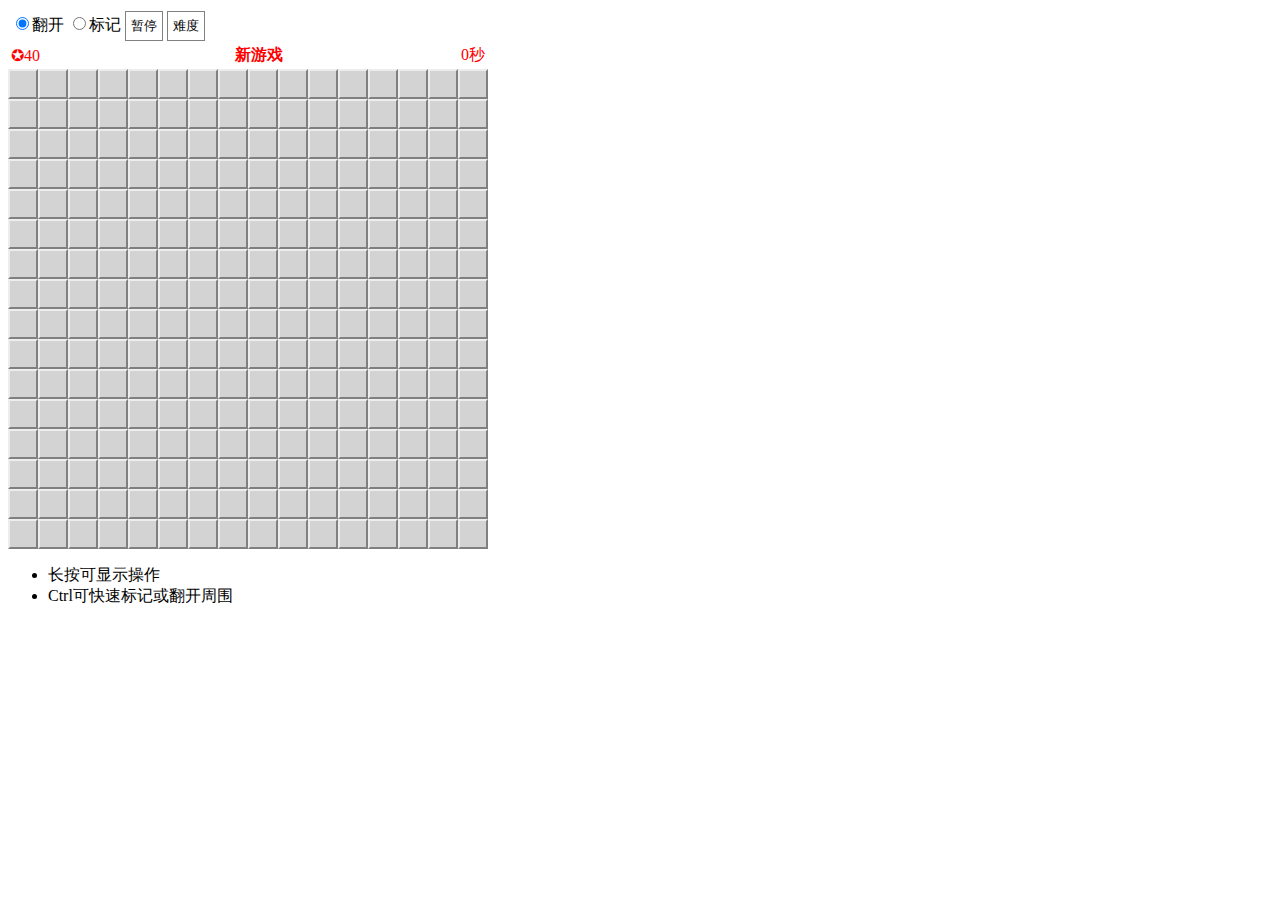
==== justMine/mine.html @ 5d3ba485 "#补充清除最高分事件" ====
<!DOCTYPE html>
<html>

<head>
  <title>Just扫雷</title>
  <meta name="viewport" content="width=device-width,initial-scale=1.0, maximum-scale=1.0 user-scalable=yes" />
  <style>
    #parent {
      position: relative;
      min-width: 250px;
      min-height: 250px;

      /* noselect */
      -webkit-touch-callout: none;
      /* iOS Safari */
      -webkit-user-select: none;
      /* Chrome/Safari/Opera */
      -khtml-user-select: none;
      /* Konqueror */
      -moz-user-select: none;
      /* Firefox */
      -ms-user-select: none;
      /* Internet Explorer/Edge */
      user-select: none;
      /* Non-prefixed version, currently not supported by any browser */
    }

    #parent .btn {
      cursor: pointer;
      border: 1px solid gray;
      background: white;
      color: black;
      padding: 5px;
    }

    #parent .btn:hover {
      border: 1px solid lightcyan;
      background: lightgray;
      color: blue;
    }

    #layer {
      position: absolute;
      background: rgba(0, 0, 0, 0.5);
      width: 100%;
      height: 100%;
      top: 0;
      left: 0;
      text-align: center;
    }

    #layer.pause {
      background: black;
    }

    #layer .layerCenter {
      position: absolute;
      left: 50%;
      top: 50%;
      transform: translate(-50%, -50%);
      -webkit-transform: translate(-50%, -50%);
      -moz-transform: translate(-50%, -50%);
    }

    #layer span {
      color: cyan;
    }

    #layer .btn {
      margin-top: 10px;
    }

    #layer ul {
      list-style: none;
      padding-inline-start: 0;
      color: skyblue;
      margin: 10px;
      padding: 0;
    }

    #layer input {
      margin-left: 5px;
    }
    #layer input[type='number'] {
      width: 50px;
    }

    #tools {
      width: 100%;
    }

    #tools #time {
      color: red;
      text-align: right;
    }

    #tools #state {
      font-weight: bold;
      color: red;
      text-align: center;
    }

    #tools #mine {
      color: red;
      text-align: left;
    }

    #game table {
      border-spacing: 0;
    }

    #game td {
      box-sizing: border-box;
      background: lightgray;
      border: 1px solid gray;
      text-align: center;
      vertical-align: middle;
    }

    #game td.normal {
      border-left: 2px solid #ededed;
      border-top: 2px solid #ededed;
      border-right: 2px solid gray;
      border-bottom: 2px solid gray;
    }

    #game td.normal:hover {
      border-left: 2px solid gray;
      border-top: 2px solid gray;
      border-right: 2px solid #ededed;
      border-bottom: 2px solid #ededed;
    }

    #game td.mark {
      font-weight: bold;
      border-left: 2px solid #ededed;
      border-top: 2px solid #ededed;
      border-right: 2px solid gray;
      border-bottom: 2px solid gray;
    }

    #game td.mark.flag::after {
      color: red;
      content: '!';
    }

    #game td.mark.nosure::after {
      content: '?';
    }

    #game td.number {
      font-weight: bold;
    }

    #game td.number.d1 {
      color: blue;
    }

    #game td.number.d2 {
      color: green;
    }

    #game td.number.d3 {
      color: red;
    }

    #game td.number.d4 {
      color: darkblue;
    }

    #game td.number.d5 {
      color: darkred;
    }

    #game td.number.d6 {
      color: darkcyan;
    }

    #game td.number.d7 {
      color: black;
    }

    #game td.number.d8 {
      color: gray;
    }

    #game td.mine::after {
      content: '✪'
    }

    #game td.mine.boom {
      color: red;
    }
  </style>
</head>

<body>
  <div id="parent">
    <div id="tools">
      <table style="width:100%">
        <tr>
          <td colspan="3">
            <input type="radio" name="action" id="openAction" value="open" checked /><label for="openAction">翻开</label>
            <input type="radio" name="action" id="markAction" value="mark" /><label for="markAction">标记</label>
            <button class="btn" id="pauseBtn">暂停</button>
            <button class="btn" id="levelBtn">难度</button>
          </td>
        </tr>
        <tr>
          <td id="mine"></td>
          <td id="state"></td>
          <td id="time"></td>
        </tr>
      </table>
    </div>
    <div id="game"></div>
    <div id="layer" hidden>
      <div id="action" class="layerCenter" hidden>
        <button class="btn" name="backBtn">返回</button>
        <button class="btn" id="openBtn">翻开</button>
        <button class="btn" id="openAroundBtn">翻开周围</button>
        <button class="btn" id="markBtn">标记</button>
      </div>
      <div id="stop" class="layerCenter" hidden>
        <span id="stopState">结束</span><br />
        <button class="btn" id="clearScoreBtn">清除分数</button>
        <button class="btn" name="backBtn">返回</button>
        <button class="btn" name="restartBtn">重新开始(地雷不变)</button>
        <button class="btn" name="newGameBtn">新游戏</button>
      </div>
      <div id="pause" class="layerCenter" hidden>
        <span id="pauseState">暂停</span><br />
        <button class="btn" name="backBtn">返回</button>
        <button class="btn" name="restartBtn">重新开始(地雷不变)</button>
        <button class="btn" name="newGameBtn">新游戏</button><br />
        <button class="btn" id="saveGameBtn">保存</button>
        <button class="btn" id="loadGameBtn">读取</button>
        <span id="saveState"></span>
      </div>
      <div id="level" class="layerCenter" hidden>
        <span id="levelState">难度</span><br />
        <ul>
          <li><input type="radio" name="level" id="lvEasy"><label for="lvEasy">初级</label></li>
          <li><input type="radio" name="level" id="lvNormal"><label for="lvNormal">中级</label></li>
          <li><input type="radio" name="level" id="lvHard"><label for="lvHard">高级</label></li>
          <li><input type="radio" name="level" id="lvCustom"><label for="lvCustom">自定义</label></li>
          <li><label for="hCount">宽</label><input type="number" id="hCount"></li>
          <li><label for="vCount">高</label><input type="number" id="vCount"></li>
          <li><label for="mCount">雷</label><input type="number" id="mCount"></li>
        </ul>
        <button class="btn" name="backBtn">返回</button>
        <button class="btn" name="newGameBtn">确定</button>
      </div>
    </div>
    <ul>
      <li>长按可显示操作</li>
      <li>Ctrl可快速标记或翻开周围</li>
    </ul>
  </div>
  <script type="text/javascript">
    Object.prototype.longClick = function (callback, time) {
      if (!time) time = 500;
      if (/Android|webOS|iPhone|iPod|BlackBerry|iPad|IEMobile|Nexus/i.test(navigator.userAgent)) {
        this.addEventListener('touchstart', function ($event) {
          var a = setTimeout(callback, time, $event)
          this.addEventListener('touchend', function () {
            clearTimeout(a)
          })
        })
      } else {
        this.addEventListener('mousedown', function ($event) {
          var a = setTimeout(callback, time, $event)
          this.addEventListener('mouseup', function () {
            clearTimeout(a)
          })
        })
      }
    }

    var cookies = {
      save: 'save',
      setting: 'setting',
      hightScore: 'hightScore'
    }
    var classNames = {
      normal: 'normal',
      number: 'number',
      mine: 'mine',
      boom: 'boom',
      mark: 'mark',
      flag: 'mark flag',
      nosure: 'mark nosure',
      pause: 'pause'
    };
    var states = {
      loading: '加载中...',
      newGame: '新游戏',
      level: '难度',
      playing: '游戏中',
      pause: '暂停',
      win: '胜利！',
      fail: '失败！'
    }
    var elems = {
      game: null,

      markAction: null,
      pauseBtn: null,
      levelBtn: null,

      mine: null,
      state: null,
      time: null,
      timer: null,

      layer: null,
      layerCell: null,

      layerAction: null,
      openBtn: null,
      openAroundBtn: null,
      markBtn: null,

      layerPause: null,
      pauseState: null,
      saveGameBtn: null,
      loadGameBtn: null,
      saveState: null,

      layerLevel: null,
      levelState: null,
      lvEasy: null,
      lvNormal: null,
      lvHard: null,
      lvCustom: null,
      hCount: null,
      vCount: null,
      mCount: null,

      layerStop: null,
      stopState: null,
      clearScoreBtn: null,

      cell2elem: function (cell) {
        return document.getElementById('td' + cell);
      },
      elem2cell: function (elem) {
        if (!elem) return 0;
        return Number(elem.getAttribute('n'));
      },
      elemIsNumber: function (elem, className) {
        className = className || classNames.number;
        return new RegExp('\\b' + className + '\\b').test(elem.className);
      },
      lvName: function () {
        if (elems.lvEasy.checked) return elems.lvEasy.id;
        if (elems.lvNormal.checked) return elems.lvNormal.id;
        if (elems.lvHard.checked) return elems.lvHard.id;
        return elems.lvCustom.id;
      },
      init: function () {
        this.game = document.getElementById('game');

        this.markAction = document.getElementById('markAction');
        this.pauseBtn = document.getElementById('pauseBtn');
        this.levelBtn = document.getElementById('levelBtn');

        this.mine = document.getElementById('mine');
        this.state = document.getElementById('state');
        this.time = document.getElementById('time');

        this.layer = document.getElementById('layer');

        this.layerAction = document.getElementById('action');
        this.openBtn = document.getElementById('openBtn');
        this.openAroundBtn = document.getElementById('openAroundBtn');
        this.markBtn = document.getElementById('markBtn');

        this.layerPause = document.getElementById('pause');
        this.pauseState = document.getElementById('pauseState');
        this.saveGameBtn = document.getElementById('saveGameBtn');
        this.loadGameBtn = document.getElementById('loadGameBtn');
        this.saveState = document.getElementById('saveState');

        this.layerLevel = document.getElementById('level');
        this.levelState = document.getElementById('levelState');
        this.lvEasy = document.getElementById('lvEasy');
        this.lvNormal = document.getElementById('lvNormal');
        this.lvHard = document.getElementById('lvHard');
        this.lvCustom = document.getElementById('lvCustom');
        this.hCount = document.getElementById('hCount');
        this.vCount = document.getElementById('vCount');
        this.mCount = document.getElementById('mCount');

        this.layerStop = document.getElementById('stop');
        this.stopState = document.getElementById('stopState');
        this.clearScoreBtn = document.getElementById('clearScoreBtn');

        //事件
        elems.pauseBtn.onclick = gamePause;
        elems.levelBtn.onclick = gameLevel;
        elems.clearScoreBtn.onclick = clearHightScore;

        elems.openBtn.onclick = function () {
          elems.layer.hidden = true;
          cellClick({ cell: elems.layerCell, mark: false });
          elems.layerCell = null;
        };
        elems.openAroundBtn.onclick = function () {
          elems.layer.hidden = true;
          openAround(elems.layerCell);
          elems.layerCell = null;
        }
        elems.markBtn.onclick = function () {
          elems.layer.hidden = true;
          cellClick({ cell: elems.layerCell, mark: true });
          elems.layerCell = null;
        };

        elems.saveGameBtn.onclick = saveGame;
        elems.loadGameBtn.onclick = loadGame;

        var backBtns = document.getElementsByName('backBtn');
        for (let i = 0; i < backBtns.length; i++) {
          backBtns[i].onclick = gameBack;
        }

        var layerNewGame = function () {
          var valid = true;
          if (isNaN(elems.hCount.valueAsNumber)) {
            elems.hCount.style.borderColor = 'red';
            valid = false;
          } else {
            elems.hCount.style.borderColor = 'unset';
          }
          if (isNaN(elems.vCount.valueAsNumber)) {
            elems.vCount.style.borderColor = 'red';
            valid = false;
          } else {
            elems.vCount.style.borderColor = 'unset';
          }
          if (isNaN(elems.mCount.valueAsNumber)) {
            elems.mCount.style.borderColor = 'red';
            valid = false;
          } else {
            elems.mCount.style.borderColor = 'unset';
          }
          if (!valid) return;
          setGame(false, elems.hCount.valueAsNumber, elems.vCount.valueAsNumber, elems.mCount.valueAsNumber);
          newGame();
          gameBack();
        };
        var newGameBtns = document.getElementsByName('newGameBtn');
        for (let i = 0; i < newGameBtns.length; i++) {
          newGameBtns[i].onclick = layerNewGame;
        }

        var layerRestart = function () {
          newGame(true);
          gameBack();
        };
        var restartBtns = document.getElementsByName('restartBtn');
        for (let i = 0; i < restartBtns.length; i++) {
          restartBtns[i].onclick = layerRestart;
        }

        this.lvEasy.onclick = function () {
          elems.hCount.disabled = elems.vCount.disabled = elems.mCount.disabled = true;
          elems.hCount.value = 9;
          elems.vCount.value = 9;
          elems.mCount.value = 10;
        }
        this.lvNormal.onclick = function () {
          elems.hCount.disabled = elems.vCount.disabled = elems.mCount.disabled = true;
          elems.hCount.value = 16;
          elems.vCount.value = 16;
          elems.mCount.value = 40;
        }
        this.lvHard.onclick = function () {
          elems.hCount.disabled = elems.vCount.disabled = elems.mCount.disabled = true;
          elems.hCount.value = 30;
          elems.vCount.value = 16;
          elems.mCount.value = 99;
        }
        this.lvCustom.onclick = function () {
          elems.hCount.disabled = elems.vCount.disabled = elems.mCount.disabled = false;
        }
      }
    }

    var options = {
      mineSize: 30,

      state: states.loading,

      cells: [],
      mines: [],
      opens: [],
      flags: [],

      isMine: function (cell) {
        return options.mines.indexOf(cell) >= 0;
      },
      isOpen: function (cell) {
        return options.opens.indexOf(cell) >= 0;
      },
      isFlag: function (cell) {
        return options.flags.indexOf(cell) >= 0;
      },

      wins: [],
      fails: [],
      hightScore: null
    };
    var settings = {
      hCount: 9,
      vCount: 9,
      mCount: 10
    };
    var tools = {
      _mine: 0,
      _state: states.loading,
      _time: 0,

      get mine() { return this._mine; },
      set mine(v) { this._mine = v; elems.mine.innerText = '✪' + v; },

      get state() { return this._state; },
      set state(v) { this._state = v; elems.state.innerText = v; },

      get time() { return this._time; },
      set time(v) { this._time = v; elems.time.innerText = v + '秒'; },

      backState: null,

      thisGameTime: 0,
      thisGameTimed: 0,
      calcGameTime: function () {
        var now = new Date().getTime();
        if (this.thisGameTime) this.thisGameTimed += now - this.thisGameTime;

        this.thisGameTime = tools.state === states.playing ? now : 0;
        this.time = parseInt(this.thisGameTimed / 1000);
        return this.thisGameTimed;
      }
    }

    var setGame = function (lvName, hCount, vCount, mCount) {
      if (lvName && elems[lvName]) {
        elems[lvName].checked = true;
        elems[lvName].onclick();
        hCount = hCount || elems.hCount.valueAsNumber;
        vCount = vCount || elems.vCount.valueAsNumber;
        mCount = mCount || elems.mCount.valueAsNumber;
      }

      if (hCount > 99) hCount = 99;
      if (vCount > 99) vCount = 99;
      var maxMine = hCount * vCount - 1;
      if (mCount > maxMine) mCount = maxMine;

      settings.hCount = hCount;
      settings.vCount = vCount;
      settings.mCount = mCount;

      elems.hCount.value = hCount;
      elems.vCount.value = vCount;
      elems.mCount.value = mCount;
    }
    var newGame = function (restart) {
      tools.state = states.loading;

      //数据重置
      tools.backState = null;
      elems.timer && clearInterval(elems.timer);
      tools.time = tools.thisGameTimed = tools.thisGameTime = 0;
      tools.mine = settings.mCount;
      options.mines = restart ? options.mines : [];
      options.cells = [];
      options.opens = [];
      options.flags = [];

      //画面重置
      var game = elems.game;
      var table = document.createElement('table');
      var cell = 0;
      for (let r = 0; r < settings.vCount; r++) {
        var tr = document.createElement('tr');
        tr.id = "tr" + r;
        for (let c = 0; c < settings.hCount; c++) {
          var td = document.createElement('td');
          td.id = "td" + ++cell;
          td.style.width = options.mineSize + "px";
          td.style.height = options.mineSize + "px";
          td.className = classNames.normal;
          td.setAttribute('n', cell);
          td.onclick = cellClick;
          td.longClick(cellHold);
          tr.appendChild(td);
          options.cells.push(cell);
        }
        table.appendChild(tr);
      }
      game.innerHTML = "";
      game.appendChild(table);
      document.body.style.width = options.mineSize * settings.hCount + 'px';

      tools.state = states.newGame;
    }
    var gameStart = function (startCell) {
      tools.state = states.loading;

      if (options.cells.length < settings.mCount) {
        tools.state = '设置错误:地雷数量过多!';
        return;
      }

      if (!options.mines.length) {
        //布雷(开始游戏点击位置必须非雷)
        options.mines = [];
        var cells = options.cells.concat();
        while (options.mines.length < settings.mCount) {
          var index = randomInt(0, cells.length - 1);
          var cell = cells[index];
          cells.splice(index, 1);
          if (!startCell || cell !== startCell)
            options.mines.push(cell);
        }
      }

      elems.timer && clearInterval(elems.timer);
      elems.timer = setInterval(function () { tools.time++; }, 1000);

      tools.state = states.playing;
      tools.calcGameTime();
    }
    var gameOver = function (cell) {
      tools.state = states.loading;

      elems.timer && clearInterval(elems.timer);
      tools.calcGameTime();
      options.fails.push(Number(tools.time));
      //显示所有雷
      for (let i = 0; i < options.mines.length; i++) {
        var mine = options.mines[i];
        var elem = elems.cell2elem(mine);
        elem.className = classNames.mine;
        //爆炸的雷
        if (mine === cell) elem.className += " " + classNames.boom;
      }

      tools.state = states.fail;
      clearSave();//禁止SL大法
      showLayer();
    }
    var gameWin = function (cell) {
      tools.state = states.loading;
      elems.timer && clearInterval(elems.timer);
      tools.calcGameTime();
      options.wins.push(Number(tools.thisGameTimed));
      hightScore(tools.thisGameTimed);
      tools.state = states.win;
      showLayer();
    }
    var gamePause = function () {
      tools.backState = tools.state;
      tools.state = states.pause;
      tools.calcGameTime();
      showLayer();
    }
    var gameLevel = function () {
      tools.backState = tools.state;
      tools.state = states.level;
      tools.calcGameTime();
      showLayer();
    }
    var gameBack = function () {
      elems.layer.hidden = true;
      elems.layerCell = null;
      elems.saveState.innerText = '';
      if (tools.backState) {
        tools.state = tools.backState;
        tools.backState = null;
      }
      tools.calcGameTime();
    }

    var saveGame = function () {
      var saveSet = {
        lvName: elems.lvName(),
        hCount: settings.hCount,
        vCount: settings.vCount,
        mCount: settings.mCount
      };
      setCookie(cookies.setting, JSON.stringify(saveSet));
      if (!canSave()) return false;

      try {
        elems.saveState.innerText = "保存中...";
        tools.calcGameTime();
        var save = {};
        save.mines = options.mines;
        save.opens = options.opens;
        save.flags = options.flags;
        save.lvName = elems.lvName();
        save.hCount = settings.hCount;
        save.vCount = settings.vCount;
        save.time = settings.time;

        if (!setCookie(cookies.save, JSON.stringify(save))) {
          throw '保存失败!';
        }
        elems.saveState.innerText = "保存成功!";
      } catch (error) {
        console.error(error);
        elems.saveState.innerText = "保存失败!";
        return;
      }
    }
    var canSave = function () {
      if (!options.mines.length) return false;
      var state = tools.backState || tools.state;
      if (state !== states.playing && state !== states.newGame) return false;
      return true;
    }
    var loadGame = function () {
      var save = canLoad();
      if (!save) return false;
      elems.saveState.innerText = "读取中...";
      gamePause();

      try {
        save = JSON.parse(save);
        setGame(save.lvName, save.hCount, save.vCount, save.mines.length);
        options.mines = save.mines;
        newGame(true);
        if (save.opens.length) {
          gameStart(save.opens[0]);
          for (let i = 0; i < save.opens.length; i++) {
            open(save.opens[i]);
          }
        }
        for (let i = 0; i < save.flags.length; i++) {
          mark(save.flags[i]);
        }
        settings.time = save.time;

        if(!options.cells || !options.cells.length){
          throw '读取错误!';
        }

        tools.backState = options.opens.length ? states.playing : states.newGame;
        gamePause();
        elems.saveState.innerText = "读取成功!";
        return true;
      } catch (error) {
        console.error(error);
        defaultGame();
        elems.saveState.innerText = "读取失败,游戏已重置!";
        gamePause();
      }
    }
    var canLoad = function () {
      var save = getCookie(cookies.save);
      if (!save) return false;
      return save;
    }
    var clearSave = function () {
      delCookie(cookies.save);
    }
    var defaultGame = function () {
      var saveSet = getCookie(cookies.setting);
      
      try{
        saveSet = JSON.parse(saveSet);
      } catch (error) {
        console.log(error);
      }
      saveSet = saveSet || { lvName: 'lvNormal' };
      setGame(saveSet.lvName, saveSet.hCount, saveSet.vCount, saveSet.mCount);
      newGame();
    }

    var hightScore = function (time) {
      var score = getCookie(cookies.hightScore);
      score = score && Number(score);
      time = time && Number(time);
      if (time && (!score || (time < score))) setCookie(cookies.hightScore, time);
      time = getCookie(cookies.hightScore);
      time = time && Number(time);
      return time;
    }
    var clearHightScore = function () {
      delCookie(cookies.hightScore);
      showLayer();//重置显示
    }

    var cellHold = function ($event) {
      elems.layerCell = elems.elem2cell($event.srcElement);
      showLayer();
    }
    var cellClick = function ($event) {
      if (checkNew()) return;

      var cell = $event.cell || elems.elem2cell($event.srcElement);

      if ($event.ctrlKey) {
        if (canMark(cell))
          mark(cell);
        else
          openAround(cell);
        return;
      }

      var checked = typeof $event.mark === 'undefined'
        ? elems.markAction.checked
        : $event.mark;
      if (checked) {
        mark(cell);
      } else {
        checkStart(cell);
        open(cell);
      }
    }

    var showLayer = function () {
      switch (tools.state) {
        case states.newGame:
        case states.win:
        case states.fail:
          //结束
          elems.layer.className = "";
          var scoreText = new Number(tools.thisGameTimed / 1000).toFixed(2) + '秒';
          elems.stopState.innerHTML = '【' + tools.state + '】<br/>' + scoreText;
          var time = hightScore();
          elems.clearScoreBtn.hidden = !time;
          if(tools.state === states.win && time == tools.thisGameTimed){
            elems.stopState.innerHTML += "<br/>最高纪录!";
          } else if (!!time && time < tools.thisGameTimed) {
            scoreText = new Number(time / 1000).toFixed(2) + '秒';
            elems.stopState.innerHTML += "<br/>最高纪录:" + scoreText;
          }
          elems.layerAction.hidden = elems.layerPause.hidden = elems.layerLevel.hidden = true;
          elems.layerStop.hidden = false;
          break;
        case states.pause:
          //暂停
          elems.layer.className = classNames.pause;
          elems.pauseState.innerText = '【' + tools.state + '】';
          elems.layerAction.hidden = elems.layerStop.hidden = elems.layerLevel.hidden = true;
          var save = canSave();
          elems.saveGameBtn.hidden = !save;
          var load = canLoad();
          elems.loadGameBtn.hidden = !load;
          elems.layerPause.hidden = false;
          break;
        case states.level:
          //难度
          elems.layer.className = classNames.pause;
          elems.levelState.innerText = '【' + tools.state + '】';
          elems.layerAction.hidden = elems.layerStop.hidden = elems.layerPause.hidden = true;
          elems.layerLevel.hidden = false;
          break;
        case states.playing:
          //操作
          elems.layer.className = "";
          elems.layerPause.hidden = elems.layerStop.hidden = elems.layerLevel.hidden = true;
          var elem = canOpen(elems.layerCell);
          elems.openBtn.hidden = !elem;
          elem = canOpenAround(elems.layerCell);
          elems.openAroundBtn.hidden = !elem;
          elem = canMark(elems.layerCell);
          elems.markBtn.hidden = !elem;
          elems.layerAction.hidden = false;
          break;
        default:
          elems.layerCell = null;
          return;
      }
      elems.layer.hidden = false;
    }

    var mark = function (cell) {
      var elem = canMark(cell);
      if (!elem) return;
      switch (elem.className) {
        case classNames.flag:
          elem.className = classNames.nosure;
          var i = options.flags.indexOf(cell);
          if (i >= 0) options.flags.splice(i, 1);
          tools.mine++;
          break;
        case classNames.nosure:
          elem.className = classNames.normal;
          break;
        case classNames.normal:
          elem.className = classNames.flag;
          options.flags.push(cell);
          tools.mine--;
          break;
        default:
          break;
      }
    }
    var canMark = function (cell) {
      var elem = elems.cell2elem(cell);
      if (!elem) return false;
      if (tools.state !== states.playing) return false;
      if (elems.elemIsNumber(elem)) return false;
      return elem;
    }

    var open = function (cell) {
      var elem = canOpen(cell);
      if (!elem) return;
      options.opens.push(cell);
      var count = getMineCount(cell);
      if (count < 0) {
        gameOver(cell);
        return;
      } else if (count === 0) {
        elem.className = classNames.number;
        var around = getAroundCells(cell);
        for (let i = 0; i < around.length; i++) {
          open(around[i]);
          if (tools.state !== states.playing) return;
        }
      } else if (!!count) {
        elem.className = classNames.number + " d" + count;
        elem.innerHTML = count;
      }
      checkWin();
    }
    var canOpen = function (cell) {
      var elem = elems.cell2elem(cell);
      if (!elem) return false;
      if (tools.state !== states.playing) return false;
      if (elem.className !== classNames.normal) return false;
      return elem;
    }

    var openAround = function (cell) {
      var around = canOpenAround(cell);
      if (!around) return;
      for (let i = 0; i < around.length; i++) {
        open(around[i]);
      }
    }
    var canOpenAround = function (cell) {
      var elem = elems.cell2elem(cell);
      if (!elem) return false;
      if (tools.state !== states.playing) return false;
      if (!elems.elemIsNumber(elem)) return false;

      var i = 0;
      var around = getAroundCells(cell);
      var count = around.length;
      while (i < around.length) {
        if (options.isFlag(around[i])) {
          around.splice(i, 1);
        } else {
          i++;
        }
      }
      //标记雷数与数字不符
      count -= around.length;
      if (count.toString() !== elem.innerText)
        return null;

      //返回需要翻开的位置  
      return around;
    }

    var checkNew = function () {
      if (tools.state !== states.newGame && tools.state !== states.playing) {
        newGame();
        return true;
      }
      return false;
    }
    var checkStart = function (cell) {
      if (tools.state === states.newGame) {
        gameStart(cell);
        return true;
      }
      return false;
    }
    var checkWin = function () {
      if (tools.state !== states.playing) return false;
      if (options.opens.length + settings.mCount === options.cells.length) {
        gameWin();
        return true;
      }
      return false;
    }

    var getMineCount = function (cell) {
      if (options.isMine(cell)) return -1;

      var count = 0;
      var around = getAroundCells(cell);
      for (let i = 0; i < around.length; i++) {
        if (options.isMine(around[i])) count++;
      }
      return count;
    }
    var getAroundCells = function (cell) {
      var around = [];
      var row = cell / settings.hCount;
      var col = cell % settings.hCount || settings.hCount;
      if (row > 1) {
        around.push(cell - settings.hCount);
        if (col > 1)
          around.push(cell - settings.hCount - 1);
        if (col < settings.hCount)
          around.push(cell - settings.hCount + 1);
      }
      if (col > 1)
        around.push(cell - 1);
      if (col < settings.hCount)
        around.push(cell + 1);
      if (row < settings.vCount) {
        around.push(cell + settings.hCount);
        if (col > 1)
          around.push(cell + settings.hCount - 1);
        if (col < settings.hCount)
          around.push(cell + settings.hCount + 1);
      }
      return around;
    }

    var randomInt = function (min, max) {
      switch (arguments.length) {
        case 1:
          return parseInt(Math.random() * min + 1, 10);
          break;
        case 2:
          return parseInt(Math.random() * (max - min + 1) + min, 10);
          break;
        default:
          return 0;
          break;
      }
    }
    var setCookie = function (name, value, expires) {
      if (typeof expires === 'undefined') {
        var expires = new Date();
        expires.setFullYear(expires.getFullYear() + 1);
      }
      var cookie = name + '=' + escape(value) + '; expires=' + expires.toGMTString();
      document.cookie = cookie;
      return getCookie(name) === value;
    }
    var getCookie = function (name) {
      var arr = document.cookie.match(new RegExp("(^| )" + name + "=([^;]*)(;|$)"));
      if (arr != null) return unescape(arr[2]);
      return null;
    }
    var delCookie = function (name) {
      var exp = new Date();
      exp.setTime(exp.getTime() - 1);
      var cval = getCookie(name);
      if (cval != null) document.cookie = name + "=" + cval + ";expires=" + exp.toGMTString();
    }

    var init = function () {
      elems.init();
      var result = loadGame();
      if (result === false) {
        defaultGame();
      }
    }
    document.onload = init();
    window.onbeforeunload = saveGame;
    window.onblur = gamePause;
  </script>
</body>

</html>

<!-- TODO:AI扫雷+提示 -->
<!-- TODO:AI思路记忆+重播 -->
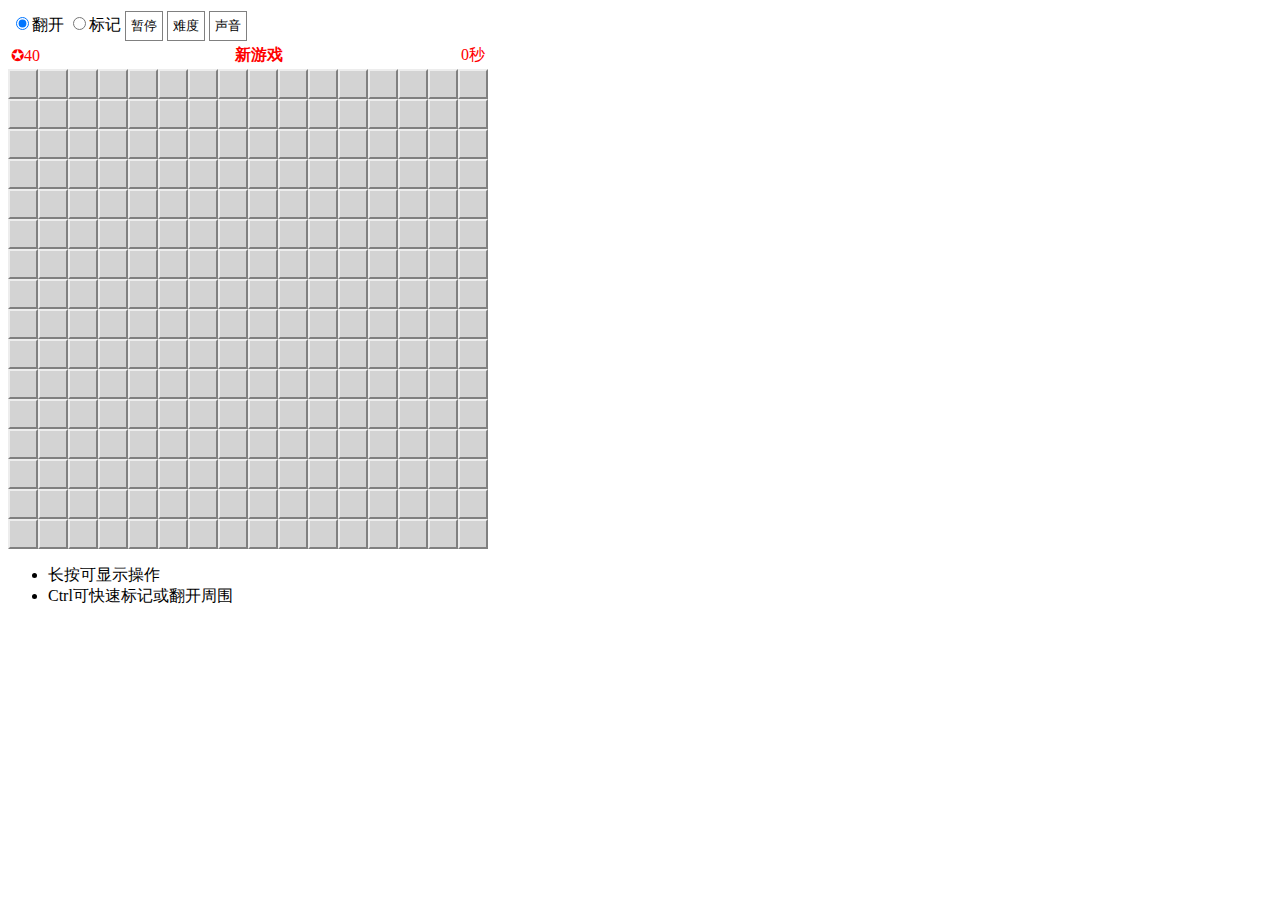
==== commit b777c2a3: "+音量控制" ====
--- a/justMine/mine.html
+++ b/justMine/mine.html
@@ -84,6 +84,24 @@
     #layer input[type='number'] {
       width: 50px;
     }
+    #layer input[type=range]{
+      vertical-align: top;
+      margin-top: 10px;
+      outline: none;
+      -webkit-appearance: none;/*清除系统默认样式*/  
+      width:56% !important;  
+      background: -webkit-linear-gradient(#61bd12, #61bd12) no-repeat, #ddd;  
+      background-size: 30% 100%;/*设置左右宽度比例*/  
+      height: 3px;/*横条的高度*/
+    }
+    #layer input[type=range]::-webkit-slider-thumb {  
+	    -webkit-appearance: none;/*清除系统默认样式*/
+	    height:16px;/*拖动块高度*/  
+      width: 16px;/*拖动块宽度*/  
+      background: #fff;/*拖动块背景*/  
+	    border-radius: 50%; /*外观设置为圆形*/  
+	    border: solid 1px #ddd; /*设置边框*/  
+    } 
 
     #tools {
       width: 100%;
@@ -196,6 +214,14 @@
 
 <body>
   <div id="parent">
+    <div>
+      <audio id="bg" src="audio/bg.mp3" loop></audio>
+      <audio id="mark" src="audio/mark.mp3"></audio>
+      <audio id="open" src="audio/open.mp3"></audio>
+      <audio id="good" src="audio/good.mp3"></audio>
+      <audio id="win" src="audio/win.mp3"></audio>
+      <audio id="fail" src="audio/fail.mp3"></audio>
+    </div>
     <div id="tools">
       <table style="width:100%">
         <tr>
@@ -204,6 +230,7 @@
             <input type="radio" name="action" id="markAction" value="mark" /><label for="markAction">标记</label>
             <button class="btn" id="pauseBtn">暂停</button>
             <button class="btn" id="levelBtn">难度</button>
+            <button class="btn" id="audioBtn">声音</button>
           </td>
         </tr>
         <tr>
@@ -251,6 +278,15 @@
         <button class="btn" name="backBtn">返回</button>
         <button class="btn" name="newGameBtn">确定</button>
       </div>
+      <div id="audio" class="layerCenter" hidden>
+        <span id="audioState">声音</span><br />
+        <ul>
+          <li><input type="checkbox" id="muted"/><label for="muted">静音</label></li>
+          <li><label for="music">音乐</label><input type="range" id="music" min="0" max="10"/></li>
+          <li><label for="sound">音效</label><input type="range" id="sound" min="0" max="10"/></li>
+        </ul>
+        <button class="btn" name="backBtn">返回</button>
+      </div>
     </div>
     <ul>
       <li>长按可显示操作</li>
@@ -296,6 +332,7 @@
       loading: '加载中...',
       newGame: '新游戏',
       level: '难度',
+      audio: '声音',
       playing: '游戏中',
       pause: '暂停',
       win: '胜利！',
@@ -307,6 +344,7 @@
       markAction: null,
       pauseBtn: null,
       levelBtn: null,
+      audioBtn: null,
 
       mine: null,
       state: null,
@@ -340,6 +378,21 @@
       layerStop: null,
       stopState: null,
       clearScoreBtn: null,
+
+      layerAudio: null,
+      audioState: null,
+      muted: null,
+      music: null,
+      sound: null,
+
+      audio: {
+        bg: null,
+        mark: null,
+        open: null,
+        good: null,
+        win: null,
+        fail: null
+      },
 
       cell2elem: function (cell) {
         return document.getElementById('td' + cell);
@@ -359,132 +412,204 @@
         return elems.lvCustom.id;
       },
       init: function () {
-        this.game = document.getElementById('game');
-
-        this.markAction = document.getElementById('markAction');
-        this.pauseBtn = document.getElementById('pauseBtn');
-        this.levelBtn = document.getElementById('levelBtn');
-
-        this.mine = document.getElementById('mine');
-        this.state = document.getElementById('state');
-        this.time = document.getElementById('time');
-
-        this.layer = document.getElementById('layer');
-
-        this.layerAction = document.getElementById('action');
-        this.openBtn = document.getElementById('openBtn');
-        this.openAroundBtn = document.getElementById('openAroundBtn');
-        this.markBtn = document.getElementById('markBtn');
-
-        this.layerPause = document.getElementById('pause');
-        this.pauseState = document.getElementById('pauseState');
-        this.saveGameBtn = document.getElementById('saveGameBtn');
-        this.loadGameBtn = document.getElementById('loadGameBtn');
-        this.saveState = document.getElementById('saveState');
-
-        this.layerLevel = document.getElementById('level');
-        this.levelState = document.getElementById('levelState');
-        this.lvEasy = document.getElementById('lvEasy');
-        this.lvNormal = document.getElementById('lvNormal');
-        this.lvHard = document.getElementById('lvHard');
-        this.lvCustom = document.getElementById('lvCustom');
-        this.hCount = document.getElementById('hCount');
-        this.vCount = document.getElementById('vCount');
-        this.mCount = document.getElementById('mCount');
-
-        this.layerStop = document.getElementById('stop');
-        this.stopState = document.getElementById('stopState');
-        this.clearScoreBtn = document.getElementById('clearScoreBtn');
-
-        //事件
-        elems.pauseBtn.onclick = gamePause;
-        elems.levelBtn.onclick = gameLevel;
-        elems.clearScoreBtn.onclick = clearHightScore;
-
-        elems.openBtn.onclick = function () {
-          elems.layer.hidden = true;
-          cellClick({ cell: elems.layerCell, mark: false });
-          elems.layerCell = null;
-        };
-        elems.openAroundBtn.onclick = function () {
-          elems.layer.hidden = true;
-          openAround(elems.layerCell);
-          elems.layerCell = null;
+        var getElements = function() {
+          elems.game = document.getElementById('game');
+
+          elems.markAction = document.getElementById('markAction');
+          elems.pauseBtn = document.getElementById('pauseBtn');
+          elems.levelBtn = document.getElementById('levelBtn');
+          elems.audioBtn = document.getElementById('audioBtn');
+
+          elems.mine = document.getElementById('mine');
+          elems.state = document.getElementById('state');
+          elems.time = document.getElementById('time');
+
+          elems.layer = document.getElementById('layer');
+
+          elems.layerAction = document.getElementById('action');
+          elems.openBtn = document.getElementById('openBtn');
+          elems.openAroundBtn = document.getElementById('openAroundBtn');
+          elems.markBtn = document.getElementById('markBtn');
+
+          elems.layerPause = document.getElementById('pause');
+          elems.pauseState = document.getElementById('pauseState');
+          elems.saveGameBtn = document.getElementById('saveGameBtn');
+          elems.loadGameBtn = document.getElementById('loadGameBtn');
+          elems.saveState = document.getElementById('saveState');
+
+          elems.layerLevel = document.getElementById('level');
+          elems.levelState = document.getElementById('levelState');
+          elems.lvEasy = document.getElementById('lvEasy');
+          elems.lvNormal = document.getElementById('lvNormal');
+          elems.lvHard = document.getElementById('lvHard');
+          elems.lvCustom = document.getElementById('lvCustom');
+          elems.hCount = document.getElementById('hCount');
+          elems.vCount = document.getElementById('vCount');
+          elems.mCount = document.getElementById('mCount');
+
+          elems.layerStop = document.getElementById('stop');
+          elems.stopState = document.getElementById('stopState');
+          elems.clearScoreBtn = document.getElementById('clearScoreBtn');
+
+          elems.layerAudio = document.getElementById('audio');
+          elems.audioState = document.getElementById('audioState');
+          elems.muted = document.getElementById('muted');
+          elems.music = document.getElementById('music');
+          elems.sound = document.getElementById('sound');
+
+          elems.audio.bg = document.getElementById('bg');
+          elems.audio.mark = document.getElementById('mark');
+          elems.audio.open = document.getElementById('open');
+          elems.audio.good = document.getElementById('good');
+          elems.audio.win = document.getElementById('win');
+          elems.audio.fail = document.getElementById('fail');
         }
-        elems.markBtn.onclick = function () {
-          elems.layer.hidden = true;
-          cellClick({ cell: elems.layerCell, mark: true });
-          elems.layerCell = null;
-        };
-
-        elems.saveGameBtn.onclick = saveGame;
-        elems.loadGameBtn.onclick = loadGame;
-
-        var backBtns = document.getElementsByName('backBtn');
-        for (let i = 0; i < backBtns.length; i++) {
-          backBtns[i].onclick = gameBack;
+        getElements();
+
+        var bind = function() {
+          //工具栏
+          elems.pauseBtn.onclick = gamePause;
+          elems.levelBtn.onclick = gameLevel;
+          elems.audioBtn.onclick = function() {
+            tools.backState = tools.state;
+            tools.state = states.audio;
+            tools.calcGameTime();
+            showLayer();
+          }
+
+          //操作
+          elems.openBtn.onclick = function () {
+            elems.layer.hidden = true;
+            cellClick({ cell: elems.layerCell, mark: false });
+            elems.layerCell = null;
+          };
+          elems.openAroundBtn.onclick = function () {
+            elems.layer.hidden = true;
+            openAround(elems.layerCell);
+            elems.layerCell = null;
+          }
+          elems.markBtn.onclick = function () {
+            elems.layer.hidden = true;
+            cellClick({ cell: elems.layerCell, mark: true });
+            elems.layerCell = null;
+          };
+
+          //暂停
+          elems.saveGameBtn.onclick = saveGame;
+          elems.loadGameBtn.onclick = loadGame;
+          elems.clearScoreBtn.onclick = clearHightScore;
+
+          //公共
+          var backBtns = document.getElementsByName('backBtn');
+          for (let i = 0; i < backBtns.length; i++) {
+            backBtns[i].onclick = gameBack;
+          }
+
+          var layerNewGame = function () {
+            var valid = true;
+            if (isNaN(elems.hCount.valueAsNumber)) {
+              elems.hCount.style.borderColor = 'red';
+              valid = false;
+            } else {
+              elems.hCount.style.borderColor = 'unset';
+            }
+            if (isNaN(elems.vCount.valueAsNumber)) {
+              elems.vCount.style.borderColor = 'red';
+              valid = false;
+            } else {
+              elems.vCount.style.borderColor = 'unset';
+            }
+            if (isNaN(elems.mCount.valueAsNumber)) {
+              elems.mCount.style.borderColor = 'red';
+              valid = false;
+            } else {
+              elems.mCount.style.borderColor = 'unset';
+            }
+            if (!valid) return;
+            setGame(false, elems.hCount.valueAsNumber, elems.vCount.valueAsNumber, elems.mCount.valueAsNumber);
+            newGame();
+            gameBack();
+          };
+          var newGameBtns = document.getElementsByName('newGameBtn');
+          for (let i = 0; i < newGameBtns.length; i++) {
+            newGameBtns[i].onclick = layerNewGame;
+          }
+
+          var layerRestart = function () {
+            newGame(true);
+            gameBack();
+          };
+          var restartBtns = document.getElementsByName('restartBtn');
+          for (let i = 0; i < restartBtns.length; i++) {
+            restartBtns[i].onclick = layerRestart;
+          }
+
+          //难度
+          elems.lvEasy.onclick = function () {
+            elems.hCount.disabled = elems.vCount.disabled = elems.mCount.disabled = true;
+            elems.hCount.value = 9;
+            elems.vCount.value = 9;
+            elems.mCount.value = 10;
+          }
+          elems.lvNormal.onclick = function () {
+            elems.hCount.disabled = elems.vCount.disabled = elems.mCount.disabled = true;
+            elems.hCount.value = 16;
+            elems.vCount.value = 16;
+            elems.mCount.value = 40;
+          }
+          elems.lvHard.onclick = function () {
+            elems.hCount.disabled = elems.vCount.disabled = elems.mCount.disabled = true;
+            elems.hCount.value = 30;
+            elems.vCount.value = 16;
+            elems.mCount.value = 99;
+          }
+          elems.lvCustom.onclick = function () {
+            elems.hCount.disabled = elems.vCount.disabled = elems.mCount.disabled = false;
+          }
+
+          //声音
+          elems.muted.onchange = function() {
+            settings.muted = elems.muted.checked;
+            elems.audio.bg.muted = settings.muted;
+          }
+          elems.music.onchange = function() {
+            settings.musicVolume = Number(elems.music.value) / 10;
+            elems.audio.bg.volume = settings.musicVolume;
+            elems.music.style.backgroundSize = (settings.musicVolume * 100) + "% 100%"
+          }
+          elems.sound.onchange = function() {
+            settings.soundVolume = Number(elems.sound.value) / 10;
+            elems.sound.style.backgroundSize = (settings.soundVolume * 100) + "% 100%"
+          }
+          elems.audio.win.onplay = elems.audio.fail.onplay = () => {
+            elems.audio.bg.volume = 0;
+          };
+          elems.audio.win.onended = elems.audio.fail.onended = () => {
+            elems.audio.bg.volume = settings.musicVolume;
+          };
+          elems.playMusic = function () {
+            elems.audio.bg.muted = settings.muted;
+            elems.audio.bg.volume = settings.musicVolume;
+            if (!settings.muted && settings.musicVolume > 0) {
+              elems.audio.bg.play();
+              document.onclick = null;
+            } else if (elems.audio.play) {
+              elems.audio.bg.pause();
+            }
+          }
+          elems.playSound = function (elem) {
+            elem.muted = settings.muted;
+            elem.volume = settings.soundVolume;
+            if (!settings.muted && settings.soundVolume > 0) {
+              elem.play();
+            } else {
+              elem.pause();
+            }
+          }
+          //无法自动播放音乐,第一次点击时播放
+          document.onclick = elems.playMusic;
         }
-
-        var layerNewGame = function () {
-          var valid = true;
-          if (isNaN(elems.hCount.valueAsNumber)) {
-            elems.hCount.style.borderColor = 'red';
-            valid = false;
-          } else {
-            elems.hCount.style.borderColor = 'unset';
-          }
-          if (isNaN(elems.vCount.valueAsNumber)) {
-            elems.vCount.style.borderColor = 'red';
-            valid = false;
-          } else {
-            elems.vCount.style.borderColor = 'unset';
-          }
-          if (isNaN(elems.mCount.valueAsNumber)) {
-            elems.mCount.style.borderColor = 'red';
-            valid = false;
-          } else {
-            elems.mCount.style.borderColor = 'unset';
-          }
-          if (!valid) return;
-          setGame(false, elems.hCount.valueAsNumber, elems.vCount.valueAsNumber, elems.mCount.valueAsNumber);
-          newGame();
-          gameBack();
-        };
-        var newGameBtns = document.getElementsByName('newGameBtn');
-        for (let i = 0; i < newGameBtns.length; i++) {
-          newGameBtns[i].onclick = layerNewGame;
-        }
-
-        var layerRestart = function () {
-          newGame(true);
-          gameBack();
-        };
-        var restartBtns = document.getElementsByName('restartBtn');
-        for (let i = 0; i < restartBtns.length; i++) {
-          restartBtns[i].onclick = layerRestart;
-        }
-
-        this.lvEasy.onclick = function () {
-          elems.hCount.disabled = elems.vCount.disabled = elems.mCount.disabled = true;
-          elems.hCount.value = 9;
-          elems.vCount.value = 9;
-          elems.mCount.value = 10;
-        }
-        this.lvNormal.onclick = function () {
-          elems.hCount.disabled = elems.vCount.disabled = elems.mCount.disabled = true;
-          elems.hCount.value = 16;
-          elems.vCount.value = 16;
-          elems.mCount.value = 40;
-        }
-        this.lvHard.onclick = function () {
-          elems.hCount.disabled = elems.vCount.disabled = elems.mCount.disabled = true;
-          elems.hCount.value = 30;
-          elems.vCount.value = 16;
-          elems.mCount.value = 99;
-        }
-        this.lvCustom.onclick = function () {
-          elems.hCount.disabled = elems.vCount.disabled = elems.mCount.disabled = false;
-        }
+        bind();
       }
     }
 
@@ -515,7 +640,11 @@
     var settings = {
       hCount: 9,
       vCount: 9,
-      mCount: 10
+      mCount: 10,
+
+      muted: false,
+      musicVolume: 0.1,
+      soundVolume: 1
     };
     var tools = {
       _mine: 0,
@@ -637,6 +766,7 @@
     var gameOver = function (cell) {
       tools.state = states.loading;
 
+      elems.playSound(elems.audio.fail);
       elems.timer && clearInterval(elems.timer);
       tools.calcGameTime();
       options.fails.push(Number(tools.time));
@@ -655,6 +785,7 @@
     }
     var gameWin = function (cell) {
       tools.state = states.loading;
+      elems.playSound(elems.audio.win);
       elems.timer && clearInterval(elems.timer);
       tools.calcGameTime();
       options.wins.push(Number(tools.thisGameTimed));
@@ -686,13 +817,7 @@
     }
 
     var saveGame = function () {
-      var saveSet = {
-        lvName: elems.lvName(),
-        hCount: settings.hCount,
-        vCount: settings.vCount,
-        mCount: settings.mCount
-      };
-      setCookie(cookies.setting, JSON.stringify(saveSet));
+      saveSettings();
       if (!canSave()) return false;
 
       try {
@@ -705,7 +830,7 @@
         save.lvName = elems.lvName();
         save.hCount = settings.hCount;
         save.vCount = settings.vCount;
-        save.time = settings.time;
+        save.thisGameTimed = tools.thisGameTimed;
 
         if (!setCookie(cookies.save, JSON.stringify(save))) {
           throw '保存失败!';
@@ -743,7 +868,7 @@
         for (let i = 0; i < save.flags.length; i++) {
           mark(save.flags[i]);
         }
-        settings.time = save.time;
+        tools.thisGameTimed = save.thisGameTimed || 0;
 
         if(!options.cells || !options.cells.length){
           throw '读取错误!';
@@ -769,16 +894,34 @@
       delCookie(cookies.save);
     }
     var defaultGame = function () {
-      var saveSet = getCookie(cookies.setting);
-      
+      loadSettings();
+      newGame();
+    }
+    var saveSettings = function () {
+      var save = {
+        lvName: elems.lvName(),
+        hCount: settings.hCount,
+        vCount: settings.vCount,
+        mCount: settings.mCount,
+        muted: settings.muted,
+        musicVolume: settings.musicVolume,
+        soundVolume: settings.soundVolume
+      };
+      setCookie(cookies.setting, JSON.stringify(save));
+    }
+    var loadSettings = function() {
+      var save = null;
       try{
-        saveSet = JSON.parse(saveSet);
+        save = getCookie(cookies.setting);
+        save = JSON.parse(save);
       } catch (error) {
         console.log(error);
       }
-      saveSet = saveSet || { lvName: 'lvNormal' };
-      setGame(saveSet.lvName, saveSet.hCount, saveSet.vCount, saveSet.mCount);
-      newGame();
+      save = save || { lvName: 'lvNormal' };
+      if(save.muted !== undefined) settings.muted = save.muted;
+      if(save.musicVolume !== undefined) settings.musicVolume = save.musicVolume;
+      if(save.soundVolume !== undefined) settings.soundVolume = save.soundVolume;
+      setGame(save.lvName, save.hCount, save.vCount, save.mCount);
     }
 
     var hightScore = function (time) {
@@ -824,6 +967,7 @@
     }
 
     var showLayer = function () {
+      elems.layerStop.hidden = elems.layerAction.hidden = elems.layerPause.hidden = elems.layerLevel.hidden = elems.layerAudio.hidden = true;
       switch (tools.state) {
         case states.newGame:
         case states.win:
@@ -840,14 +984,12 @@
             scoreText = new Number(time / 1000).toFixed(2) + '秒';
             elems.stopState.innerHTML += "<br/>最高纪录:" + scoreText;
           }
-          elems.layerAction.hidden = elems.layerPause.hidden = elems.layerLevel.hidden = true;
           elems.layerStop.hidden = false;
           break;
         case states.pause:
           //暂停
           elems.layer.className = classNames.pause;
           elems.pauseState.innerText = '【' + tools.state + '】';
-          elems.layerAction.hidden = elems.layerStop.hidden = elems.layerLevel.hidden = true;
           var save = canSave();
           elems.saveGameBtn.hidden = !save;
           var load = canLoad();
@@ -858,13 +1000,22 @@
           //难度
           elems.layer.className = classNames.pause;
           elems.levelState.innerText = '【' + tools.state + '】';
-          elems.layerAction.hidden = elems.layerStop.hidden = elems.layerPause.hidden = true;
           elems.layerLevel.hidden = false;
+          break;
+        case states.audio:
+          //声音
+          elems.layer.className = classNames.pause;
+          elems.audioState.innerText = '【' + tools.state + '】';
+          elems.muted.checked = settings.muted;
+          elems.music.value = settings.musicVolume * 10;
+          elems.sound.value = settings.soundVolume * 10;
+          elems.music.style.backgroundSize = (settings.musicVolume * 100) + "% 100%"
+          elems.sound.style.backgroundSize = (settings.soundVolume * 100) + "% 100%"
+          elems.layerAudio.hidden = false;
           break;
         case states.playing:
           //操作
           elems.layer.className = "";
-          elems.layerPause.hidden = elems.layerStop.hidden = elems.layerLevel.hidden = true;
           var elem = canOpen(elems.layerCell);
           elems.openBtn.hidden = !elem;
           elem = canOpenAround(elems.layerCell);
@@ -883,6 +1034,7 @@
     var mark = function (cell) {
       var elem = canMark(cell);
       if (!elem) return;
+      elems.playSound(elems.audio.mark);
       switch (elem.className) {
         case classNames.flag:
           elem.className = classNames.nosure;
@@ -919,6 +1071,7 @@
         gameOver(cell);
         return;
       } else if (count === 0) {
+        elems.playSound(elems.audio.good);
         elem.className = classNames.number;
         var around = getAroundCells(cell);
         for (let i = 0; i < around.length; i++) {
@@ -926,6 +1079,7 @@
           if (tools.state !== states.playing) return;
         }
       } else if (!!count) {
+        elems.playSound(elems.audio.open);
         elem.className = classNames.number + " d" + count;
         elem.innerHTML = count;
       }
@@ -1072,7 +1226,7 @@
     }
     document.onload = init();
     window.onbeforeunload = saveGame;
-    window.onblur = gamePause;
+    //window.onblur = gamePause;
   </script>
 </body>
 
